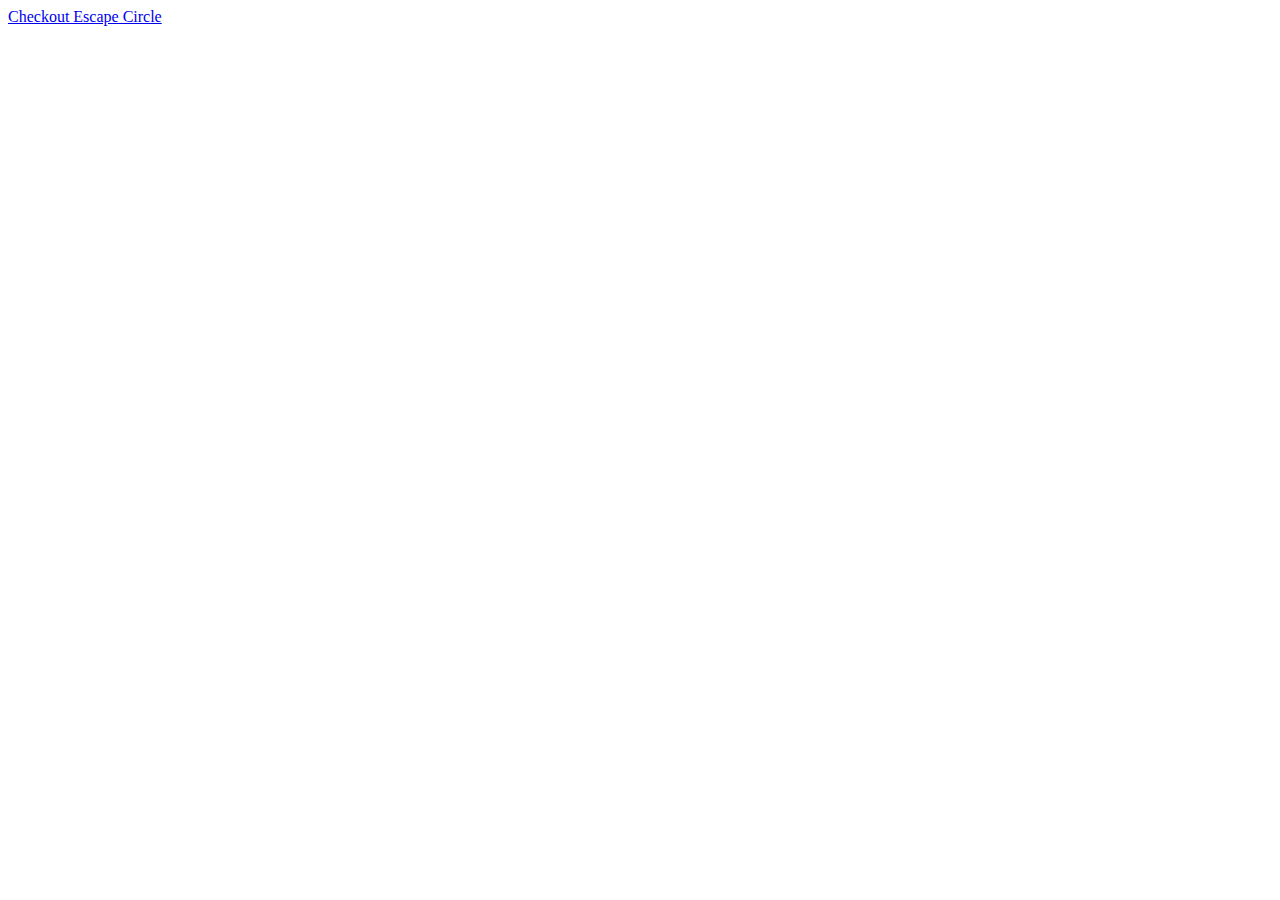
==== index.html @ f5e2015f "Entry point" ====
<!DOCTYPE html>
<html lang="en">
<head>
    <meta charset="UTF-8">
    <meta name="viewport" content="width=device-width, initial-scale=1.0">
    <title>Saran Codepens</title>
</head>
<body>
    <a href="escape_circle/index.html" target="_blank">Checkout Escape Circle</a>
</body>
</html>
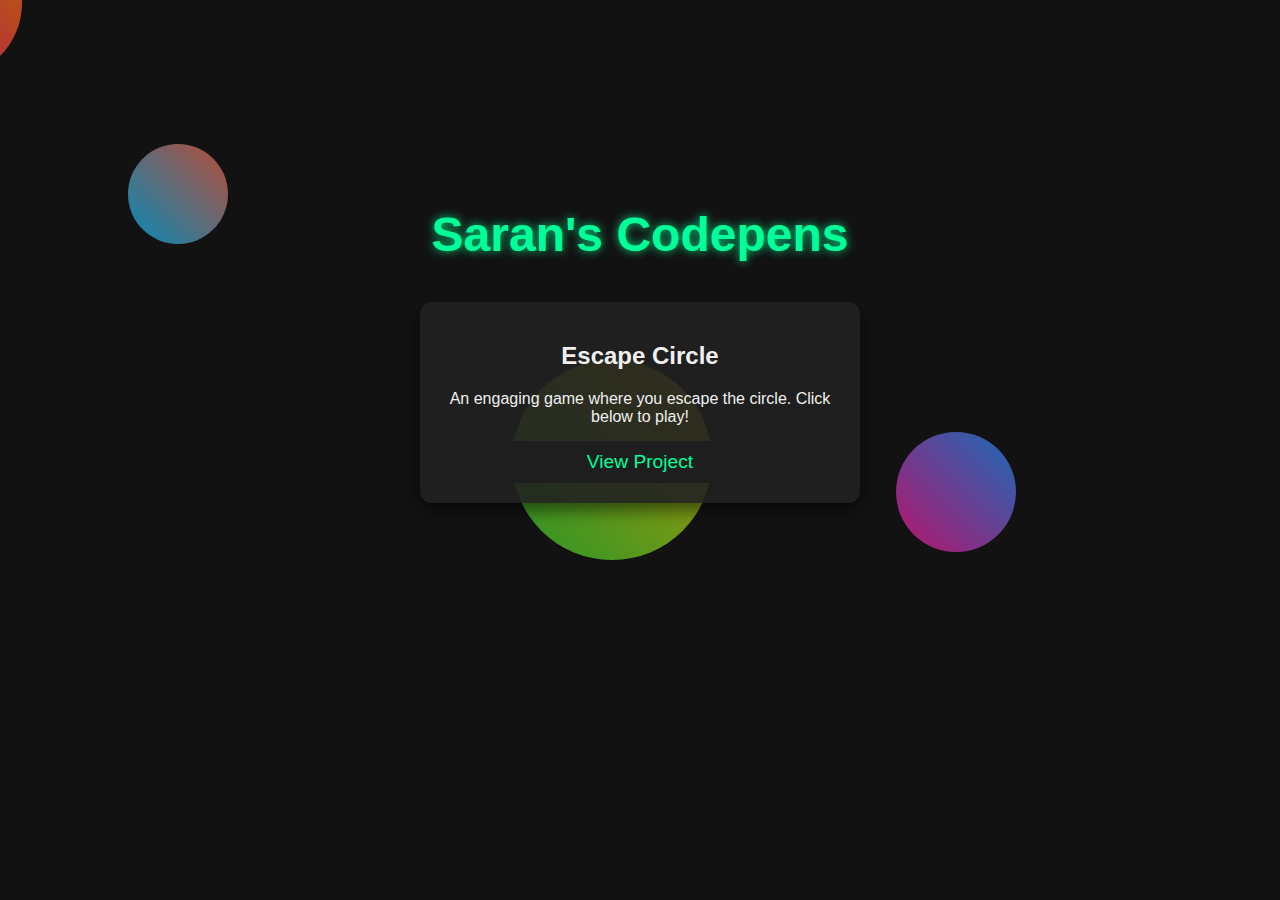
==== commit 7be74db0: "Styling entry point of codepen projects" ====
--- a/index.html
+++ b/index.html
@@ -4,8 +4,161 @@
     <meta charset="UTF-8">
     <meta name="viewport" content="width=device-width, initial-scale=1.0">
     <title>Saran Codepens</title>
+    <style>
+        body, h1, p, a {
+            margin: 0;
+            padding: 0;
+            box-sizing: border-box;
+        }
+
+        body {
+            font-family: 'Segoe UI', Tahoma, Geneva, Verdana, sans-serif;
+            background: #121212;
+            color: #f0f0f0;
+            overflow: hidden;
+            display: flex;
+            align-items: center;
+            justify-content: center;
+            margin: 0;
+            min-height: 80vh;
+            padding: 20px;
+            position: relative;display: flex;
+            justify-content: center;
+            align-items: center;
+        }
+
+        .container {
+            text-align: center;
+            position: relative;
+            z-index: 1;
+            
+        }
+
+        h1 {
+            font-size: 3rem;
+            color: #00ff99;
+            margin-bottom: 40px;
+            text-shadow: 0 0 10px rgba(0, 255, 153, 0.8);
+        }
+
+        .project-card {
+            background-color: rgba(33, 33, 33, 0.9);
+            border-radius: 12px;
+            padding: 20px;
+            box-shadow: 0 8px 16px rgba(0, 0, 0, 0.5);
+            max-width: 400px;
+            margin: 10px;
+            transition: transform 0.3s, box-shadow 0.3s;
+        }
+
+        .project-card:hover {
+            transform: translateY(-10px);
+            box-shadow: 0 12px 24px rgba(0, 255, 153, 0.5);
+        }
+
+        .project-card a {
+            display: block;
+            padding: 10px;
+            font-size: 1.2rem;
+            color: #00ff99;
+            background-color: #1e1e1e;
+            text-decoration: none;
+            border-radius: 6px;
+            transition: background-color 0.3s, color 0.3s;
+            margin-top: 15px;
+        }
+
+        .project-card a:hover {
+            background-color: #00ff99;
+            color: #1e1e1e;
+        }
+
+        .animated-shape {
+            position: absolute;
+            border-radius: 50%;
+            opacity: 0.7;
+            z-index: 0;
+            animation: moveShape linear infinite;
+        }
+
+        .shape-1 {
+            background: linear-gradient(45deg, #ff0081, #ff8c00);
+            width: 150px;
+            height: 150px;
+            top: -10%;
+            left: -10%;
+            animation-duration: 8s;
+        }
+
+        .shape-2 {
+            background: linear-gradient(45deg, #00bfff, #ff6347);
+            width: 100px;
+            height: 100px;
+            top: 20%;
+            left: 10%;
+            animation-duration: 10s;
+        }
+
+        .shape-3 {
+            background: linear-gradient(45deg, #32cd32, #ffd700);
+            width: 200px;
+            height: 200px;
+            top: 50%;
+            left: 40%;
+            animation-duration: 12s;
+        }
+
+        .shape-4 {
+            background: linear-gradient(45deg, #ff1493, #1e90ff);
+            width: 120px;
+            height: 120px;
+            top: 60%;
+            left: 70%;
+            animation-duration: 15s;
+        }
+
+        @keyframes moveShape {
+            0% {
+                transform: translate(0, 0);
+            }
+            50% {
+                transform: translate(50vw, 50vh);
+            }
+            100% {
+                transform: translate(0, 0);
+            }
+        }
+
+        @media (max-width: 768px) {
+            h1 {
+                font-size: 2rem;
+            }
+            .project-card {
+                padding: 15px;
+            }
+        }
+    </style>
 </head>
 <body>
-    <a href="escape_circle/index.html" target="_blank">Checkout Escape Circle</a>
+    <div class="animated-shape shape-1"></div>
+    <div class="animated-shape shape-2"></div>
+    <div class="animated-shape shape-3"></div>
+    <div class="animated-shape shape-4"></div>
+    <div class="container">
+        <h1>Saran's Codepens</h1>
+        <div class="project-card">
+            <h2>Escape Circle</h2>
+            <p>An engaging game where you escape the circle. Click below to play!</p>
+            <a href="escape_circle/index.html" target="_blank">View Project</a>
+        </div>
+        <!-- Add more project cards here -->
+        <!-- Example:
+        <div class="project-card">
+            <h2>Project Title</h2>
+            <p>Short project description goes here.</p>
+            <a href="project_link.html" target="_blank">View Project</a>
+        </div>
+        -->
+    </div>
 </body>
-</html>+</html>
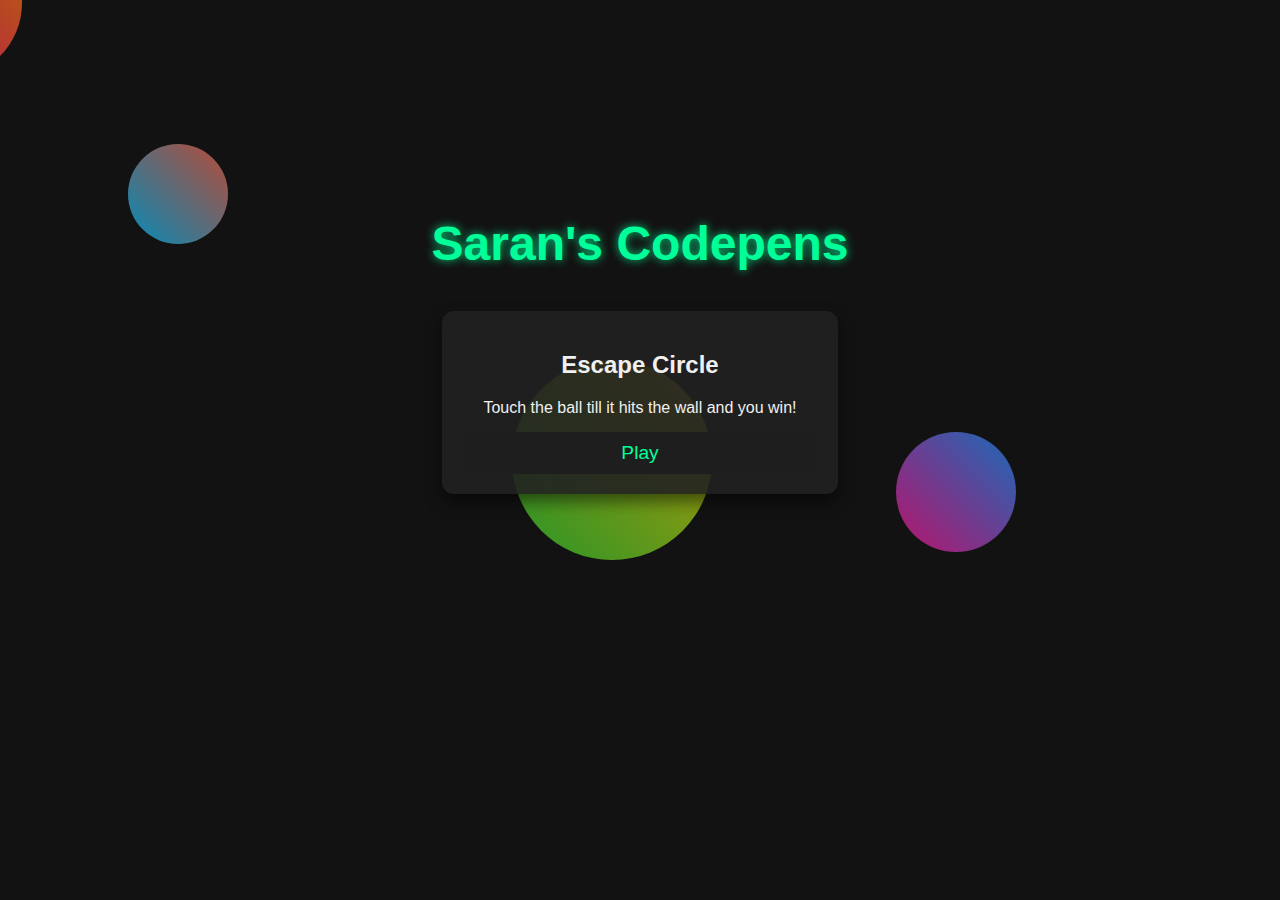
==== commit bc8acb24: "Modifications in Entry point" ====
--- a/index.html
+++ b/index.html
@@ -140,25 +140,35 @@
     </style>
 </head>
 <body>
-    <div class="animated-shape shape-1"></div>
-    <div class="animated-shape shape-2"></div>
-    <div class="animated-shape shape-3"></div>
-    <div class="animated-shape shape-4"></div>
+    <!-- Add role attribute for better screen reader accessibility -->
+    <div class="animated-shape shape-1" role="img" aria-label="Decorative shape 1"></div>
+    <div class="animated-shape shape-2" role="img" aria-label="Decorative shape 2"></div>
+    <div class="animated-shape shape-3" role="img" aria-label="Decorative shape 3"></div>
+    <div class="animated-shape shape-4" role="img" aria-label="Decorative shape 4"></div>
+    
     <div class="container">
-        <h1>Saran's Codepens</h1>
-        <div class="project-card">
-            <h2>Escape Circle</h2>
-            <p>An engaging game where you escape the circle. Click below to play!</p>
-            <a href="escape_circle/index.html" target="_blank">View Project</a>
-        </div>
+        <!-- Use a header element for the main heading -->
+        <header>
+            <h1>Saran's Codepens</h1>
+        </header>
+        
+        <!-- Use a section element to group related content -->
+        <section class="project-card" aria-labelledby="escape-circle-title">
+            <h2 id="escape-circle-title">Escape Circle</h2>
+            <p>Touch the ball till it hits the wall and you win!</p>
+            <!-- Add aria-label for a more descriptive link text -->
+            <a href="escape_circle/index.html" target="_blank" aria-label="Play Escape Circle game">Play</a>
+        </section>
+
         <!-- Add more project cards here -->
         <!-- Example:
-        <div class="project-card">
-            <h2>Project Title</h2>
+        <section class="project-card" aria-labelledby="project-title-1">
+            <h2 id="project-title-1">Project Title</h2>
             <p>Short project description goes here.</p>
-            <a href="project_link.html" target="_blank">View Project</a>
-        </div>
+            <a href="project_link.html" target="_blank" aria-label="View Project Title project">View Project</a>
+        </section>
         -->
     </div>
 </body>
+
 </html>
